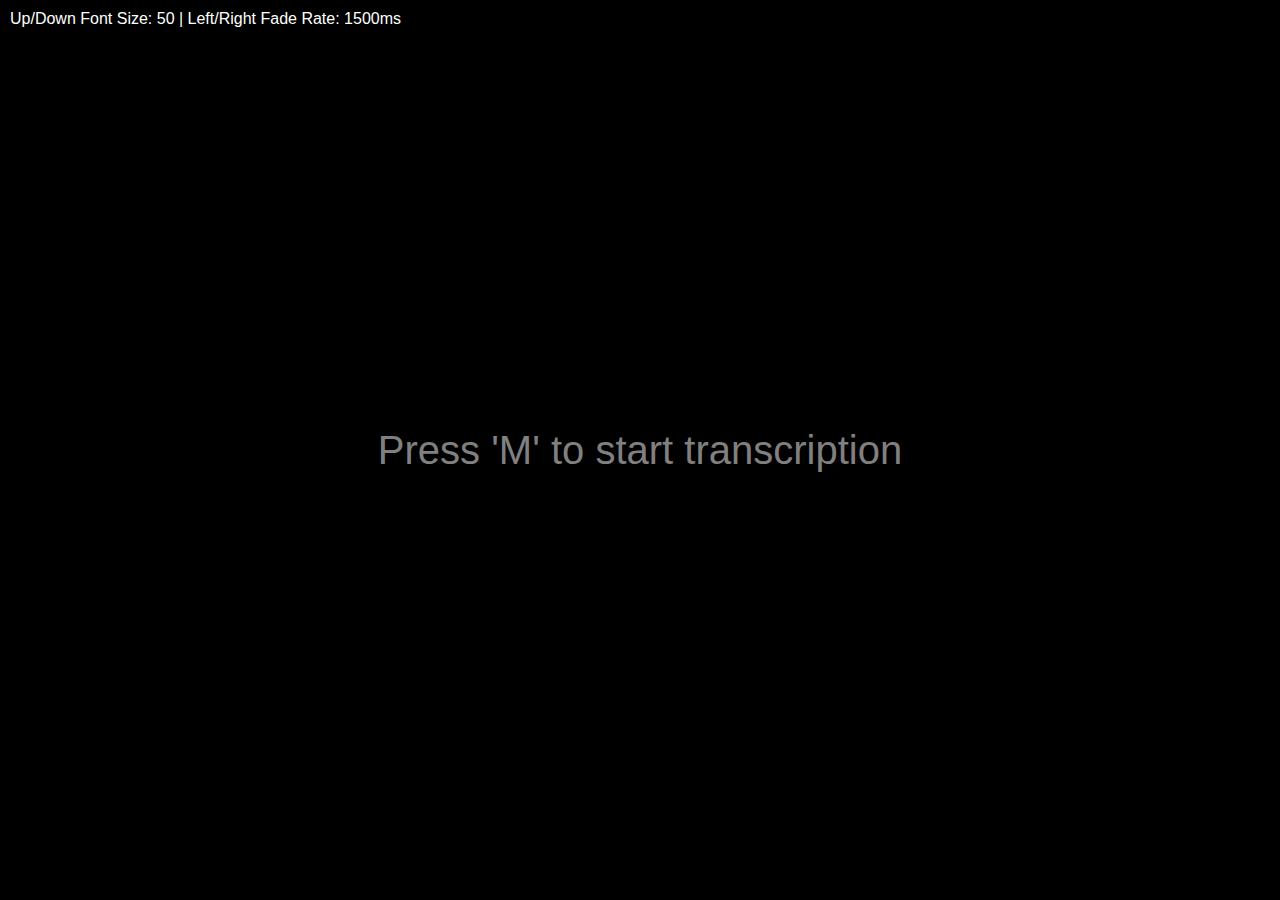
==== index.html @ d75ec576 "Update index.html" ====
<!DOCTYPE html>
<html lang="en">
<head>
    <meta charset="UTF-8">
    <meta name="viewport" content="width=device-width, initial-scale=1.0">
    <title>Voice Transcription Display</title>
    <style>
        body {
            margin: 0;
            padding: 0;
            background-color: black;
            color: white;
            font-family: Arial, sans-serif;
            display: flex;
            justify-content: center;
            align-items: center;
            height: 100vh;
            overflow: hidden;
        }

        #transcription {
            text-align: center;
            font-size: 50px;
            opacity: 0;
            transition: opacity 1s;
            word-wrap: break-word;
            max-width: 90vw;
        }

        #message {
            position: absolute;
            text-align: center;
            font-size: 40px;
            color: gray;
            opacity: 1;
            transition: opacity 1s;
        }

        #menu {
            position: absolute;
            top: 10px;
            left: 10px;
            font-size: 16px;
            opacity: 0;
            transition: opacity 1s;
        }

        .visible {
            opacity: 1 !important;
        }
    </style>
</head>
<body>
    <div id="menu">Up/Down Font Size: 50 | Left/Right Fade Rate: 1000ms</div>
    <div id="message">Press '<span id="start-transcription">M</span>' to start transcription</div>
    <div id="transcription"></div>

    <script>
        
///new code

        // Retrieve stored words and color from localStorage
const storedWords = localStorage.getItem('highlightedWords');
const storedColor = localStorage.getItem('highlightColor');

if (storedWords) {
    highlightedWords = JSON.parse(storedWords); // Parse and load stored words
}

if (storedColor) {
    highlightColor = storedColor; // Load stored color
}

        ///old code

        let highlightColor = 'red'; // Default highlight color

        // Listen for the 'b' key to prompt for color
window.addEventListener('keydown', (event) => {
    if (event.key.toLowerCase() === 'b') {
        const colorInput = prompt("Enter a color name or hex code for the highlights (e.g., 'red', '#ff0000'):");
        if (colorInput) {
            highlightColor = colorInput.trim(); // Update the highlight color
            localStorage.setItem('highlightColor', highlightColor); // Store in localStorage
        
        }
    }
});

///old code        

        let highlightedWords = []; // Array to store words to highlight

// Function to highlight specific words in the transcript
const highlightWords = (text) => {
    if (highlightedWords.length === 0) return text; // No words to highlight

    // Create a regex pattern from highlighted words
    const pattern = highlightedWords.map(word => `\\b${word}\\b`).join('|');
    const regex = new RegExp(pattern, 'gi'); // 'gi' for global and case-insensitive

    return text.replace(regex, (matched) => `<span style="color: ${highlightColor};">${matched}</span>`);
};

        // Listen for the 'c' key to prompt for words to highlight
window.addEventListener('keydown', (event) => {
    if (event.key.toLowerCase() === 'c') {
        const input = prompt("Enter a list of words to highlight (comma separated):");
        if (input) {
            highlightedWords = input.split(',').map(word => word.trim()); // Store words in the array
            localStorage.setItem('highlightedWords', JSON.stringify(highlightedWords)); // Store in localStorage
        }
    }
});


        document.addEventListener('visibilitychange', () => {
    if (document.visibilityState === 'visible') {
        if (isMuted) {
            toggleTranscription(); // Restart transcription if it was stopped
        }
    }
});

        let isMuted = true;
        let transcript = document.getElementById('transcription');
        let message = document.getElementById('message');
        let menu = document.getElementById('menu');
        let fontSize = 50;
        let fadeRate = 1500;
        let touchStartX = 0;
        let touchStartY = 0;

        const updateMenu = () => {
            menu.innerHTML = `Up/Down Font Size: ${fontSize} | Left/Right Fade Rate: ${fadeRate}ms`;
            menu.classList.add('visible');
            setTimeout(() => menu.classList.remove('visible'), 1000);
        };

        const fadeOutText = () => {
            transcript.style.transition = `opacity ${fadeRate}ms`;
            transcript.style.opacity = 0;
        };

        let isNewSentence = true;  // Flag to track if a new sentence is starting

        // Basic check for common question starters
        const isQuestion = (str) => {
            const questionWords = ['what', 'why', 'how', 'where', 'when', 'who', 'which'];
            const lowerStr = str.toLowerCase();
            return questionWords.some(word => lowerStr.startsWith(word));
        };

        const toSentenceCase = (str) => {
            return str.charAt(0).toUpperCase() + str.slice(1);
        };

        const formatText = (text) => {
            // Split into sentences for better handling
            let sentences = text.split('. ').filter(Boolean);
            let formattedText = sentences.map(sentence => {
                // Capitalize first letter and check for questions
                sentence = toSentenceCase(sentence.trim());
                if (isQuestion(sentence)) {
                    return sentence + '?';
                }
                return sentence + '.';
            });

            // Group sentences into paragraphs for better display
            let paragraphLength = 3;
            let paragraphs = [];
            for (let i = 0; i < formattedText.length; i += paragraphLength) {
                paragraphs.push(formattedText.slice(i, i + paragraphLength).join(' '));
            }

            return paragraphs.join('\n\n');  // Join paragraphs with double line breaks
        };

        const handleTranscription = (event) => {
            if (!isMuted) {
                let interimTranscript = '';  // String to hold interim results
                let finalTranscript = '';    // String to hold final results

                for (let i = event.resultIndex; i < event.results.length; i++) {
                    let transcriptText = event.results[i][0].transcript.trim();

                    if (event.results[i].isFinal) {
                        // For final results, apply sentence case to the first word
                        if (isNewSentence) {
                            transcriptText = toSentenceCase(transcriptText);
                        }

                        // Check if it's a question and format text
                        finalTranscript += transcriptText + '. ';
                        isNewSentence = true;
                    } else {
                        interimTranscript += transcriptText + ' ';
                        isNewSentence = false;
                    }
                }

                // Format the text for better readability
                let formattedText = formatText(finalTranscript + interimTranscript);
                ///new
                formattedText = highlightWords(formattedText); // Highlight specific words
                ///new
                transcript.innerHTML = formattedText;
                transcript.style.fontSize = `${fontSize}px`;
                transcript.style.opacity = 1;
                clearTimeout(fadeOutTimeout);
                fadeOutTimeout = setTimeout(fadeOutText, 1000);
            }
        };

        const recognition = new (window.SpeechRecognition || window.webkitSpeechRecognition)();
        recognition.continuous = true;
        recognition.interimResults = true;
        recognition.onresult = handleTranscription;

        let fadeOutTimeout;

        const toggleTranscription = () => {
            isMuted = !isMuted;
            if (!isMuted) {
                recognition.start();
                transcript.innerHTML = 'Listening...';
                message.style.opacity = 0;
            } else {
                recognition.stop();
                transcript.innerHTML = '';
                message.innerHTML = "Press 'M' to start transcription";
                message.style.opacity = 1;
            }
        };

        document.getElementById('start-transcription').addEventListener('click', toggleTranscription);

        window.addEventListener('keydown', (event) => {
    if (event.key.toLowerCase() === 'm') {
        toggleTranscription();
    }

    if (event.key === 'ArrowUp') {
        fontSize += 2;
        updateMenu();
    }

    if (event.key === 'ArrowDown') {
        fontSize = Math.max(10, fontSize - 2); // Ensure font size doesn't go too small
        updateMenu();
    }

    if (event.key === 'ArrowRight') {
        fadeRate += 100;
        updateMenu();
    }

    if (event.key === 'ArrowLeft') {
        fadeRate = Math.max(500, fadeRate - 100); // Ensure fade rate doesn't go below 500ms
        updateMenu();
    }
});


        window.addEventListener('touchstart', (event) => {
            touchStartX = event.touches[0].clientX;
            touchStartY = event.touches[0].clientY;
        });

        window.addEventListener('touchmove', (event) => {
            const touchEndX = event.touches[0].clientX;
            const touchEndY = event.touches[0].clientY;
            const diffX = touchEndX - touchStartX;
            const diffY = touchEndY - touchStartY;

            if (Math.abs(diffY) > Math.abs(diffX)) {
                if (diffY < 0) {
                    fontSize += 2;
                } else {
                    fontSize -= 2;
                }
                updateMenu();
            }

            if (Math.abs(diffX) > Math.abs(diffY)) {
                if (diffX < 0) {
                    fadeRate = Math.max(500, fadeRate - 100);
                } else {
                    fadeRate += 100;
                }
                updateMenu();
            }
        });

        updateMenu();
    </script>
</body>
</html>
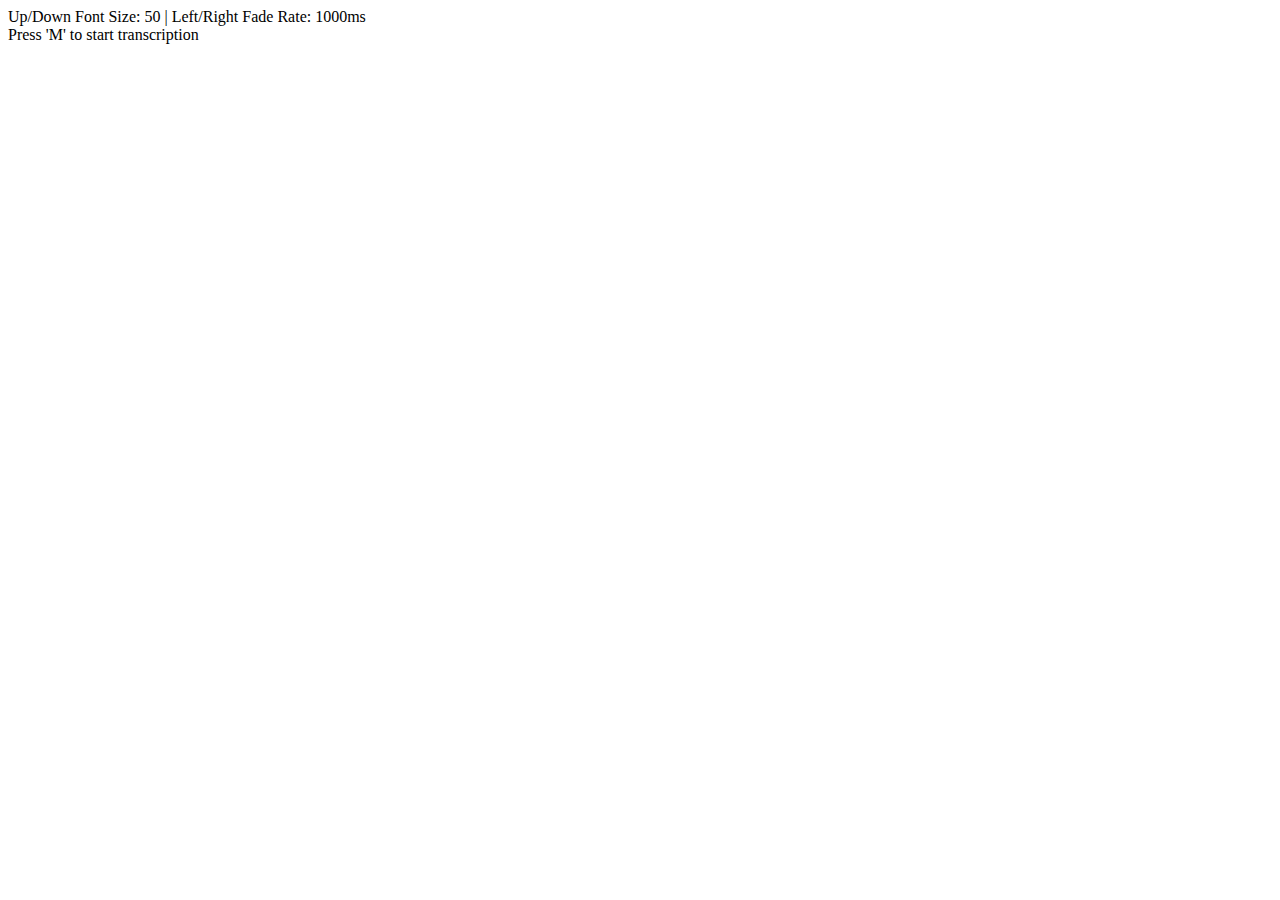
==== commit e40eb381: "Create index.html" ====
--- a/index.html
+++ b/index.html
@@ -4,296 +4,13 @@
     <meta charset="UTF-8">
     <meta name="viewport" content="width=device-width, initial-scale=1.0">
     <title>Voice Transcription Display</title>
-    <style>
-        body {
-            margin: 0;
-            padding: 0;
-            background-color: black;
-            color: white;
-            font-family: Arial, sans-serif;
-            display: flex;
-            justify-content: center;
-            align-items: center;
-            height: 100vh;
-            overflow: hidden;
-        }
-
-        #transcription {
-            text-align: center;
-            font-size: 50px;
-            opacity: 0;
-            transition: opacity 1s;
-            word-wrap: break-word;
-            max-width: 90vw;
-        }
-
-        #message {
-            position: absolute;
-            text-align: center;
-            font-size: 40px;
-            color: gray;
-            opacity: 1;
-            transition: opacity 1s;
-        }
-
-        #menu {
-            position: absolute;
-            top: 10px;
-            left: 10px;
-            font-size: 16px;
-            opacity: 0;
-            transition: opacity 1s;
-        }
-
-        .visible {
-            opacity: 1 !important;
-        }
-    </style>
+    <link rel="stylesheet" href="styles.css">
 </head>
 <body>
     <div id="menu">Up/Down Font Size: 50 | Left/Right Fade Rate: 1000ms</div>
     <div id="message">Press '<span id="start-transcription">M</span>' to start transcription</div>
     <div id="transcription"></div>
 
-    <script>
-        
-///new code
-
-        // Retrieve stored words and color from localStorage
-const storedWords = localStorage.getItem('highlightedWords');
-const storedColor = localStorage.getItem('highlightColor');
-
-if (storedWords) {
-    highlightedWords = JSON.parse(storedWords); // Parse and load stored words
-}
-
-if (storedColor) {
-    highlightColor = storedColor; // Load stored color
-}
-
-        ///old code
-
-        let highlightColor = 'red'; // Default highlight color
-
-        // Listen for the 'b' key to prompt for color
-window.addEventListener('keydown', (event) => {
-    if (event.key.toLowerCase() === 'b') {
-        const colorInput = prompt("Enter a color name or hex code for the highlights (e.g., 'red', '#ff0000'):");
-        if (colorInput) {
-            highlightColor = colorInput.trim(); // Update the highlight color
-            localStorage.setItem('highlightColor', highlightColor); // Store in localStorage
-        
-        }
-    }
-});
-
-///old code        
-
-        let highlightedWords = []; // Array to store words to highlight
-
-// Function to highlight specific words in the transcript
-const highlightWords = (text) => {
-    if (highlightedWords.length === 0) return text; // No words to highlight
-
-    // Create a regex pattern from highlighted words
-    const pattern = highlightedWords.map(word => `\\b${word}\\b`).join('|');
-    const regex = new RegExp(pattern, 'gi'); // 'gi' for global and case-insensitive
-
-    return text.replace(regex, (matched) => `<span style="color: ${highlightColor};">${matched}</span>`);
-};
-
-        // Listen for the 'c' key to prompt for words to highlight
-window.addEventListener('keydown', (event) => {
-    if (event.key.toLowerCase() === 'c') {
-        const input = prompt("Enter a list of words to highlight (comma separated):");
-        if (input) {
-            highlightedWords = input.split(',').map(word => word.trim()); // Store words in the array
-            localStorage.setItem('highlightedWords', JSON.stringify(highlightedWords)); // Store in localStorage
-        }
-    }
-});
-
-
-        document.addEventListener('visibilitychange', () => {
-    if (document.visibilityState === 'visible') {
-        if (isMuted) {
-            toggleTranscription(); // Restart transcription if it was stopped
-        }
-    }
-});
-
-        let isMuted = true;
-        let transcript = document.getElementById('transcription');
-        let message = document.getElementById('message');
-        let menu = document.getElementById('menu');
-        let fontSize = 50;
-        let fadeRate = 1500;
-        let touchStartX = 0;
-        let touchStartY = 0;
-
-        const updateMenu = () => {
-            menu.innerHTML = `Up/Down Font Size: ${fontSize} | Left/Right Fade Rate: ${fadeRate}ms`;
-            menu.classList.add('visible');
-            setTimeout(() => menu.classList.remove('visible'), 1000);
-        };
-
-        const fadeOutText = () => {
-            transcript.style.transition = `opacity ${fadeRate}ms`;
-            transcript.style.opacity = 0;
-        };
-
-        let isNewSentence = true;  // Flag to track if a new sentence is starting
-
-        // Basic check for common question starters
-        const isQuestion = (str) => {
-            const questionWords = ['what', 'why', 'how', 'where', 'when', 'who', 'which'];
-            const lowerStr = str.toLowerCase();
-            return questionWords.some(word => lowerStr.startsWith(word));
-        };
-
-        const toSentenceCase = (str) => {
-            return str.charAt(0).toUpperCase() + str.slice(1);
-        };
-
-        const formatText = (text) => {
-            // Split into sentences for better handling
-            let sentences = text.split('. ').filter(Boolean);
-            let formattedText = sentences.map(sentence => {
-                // Capitalize first letter and check for questions
-                sentence = toSentenceCase(sentence.trim());
-                if (isQuestion(sentence)) {
-                    return sentence + '?';
-                }
-                return sentence + '.';
-            });
-
-            // Group sentences into paragraphs for better display
-            let paragraphLength = 3;
-            let paragraphs = [];
-            for (let i = 0; i < formattedText.length; i += paragraphLength) {
-                paragraphs.push(formattedText.slice(i, i + paragraphLength).join(' '));
-            }
-
-            return paragraphs.join('\n\n');  // Join paragraphs with double line breaks
-        };
-
-        const handleTranscription = (event) => {
-            if (!isMuted) {
-                let interimTranscript = '';  // String to hold interim results
-                let finalTranscript = '';    // String to hold final results
-
-                for (let i = event.resultIndex; i < event.results.length; i++) {
-                    let transcriptText = event.results[i][0].transcript.trim();
-
-                    if (event.results[i].isFinal) {
-                        // For final results, apply sentence case to the first word
-                        if (isNewSentence) {
-                            transcriptText = toSentenceCase(transcriptText);
-                        }
-
-                        // Check if it's a question and format text
-                        finalTranscript += transcriptText + '. ';
-                        isNewSentence = true;
-                    } else {
-                        interimTranscript += transcriptText + ' ';
-                        isNewSentence = false;
-                    }
-                }
-
-                // Format the text for better readability
-                let formattedText = formatText(finalTranscript + interimTranscript);
-                ///new
-                formattedText = highlightWords(formattedText); // Highlight specific words
-                ///new
-                transcript.innerHTML = formattedText;
-                transcript.style.fontSize = `${fontSize}px`;
-                transcript.style.opacity = 1;
-                clearTimeout(fadeOutTimeout);
-                fadeOutTimeout = setTimeout(fadeOutText, 1000);
-            }
-        };
-
-        const recognition = new (window.SpeechRecognition || window.webkitSpeechRecognition)();
-        recognition.continuous = true;
-        recognition.interimResults = true;
-        recognition.onresult = handleTranscription;
-
-        let fadeOutTimeout;
-
-        const toggleTranscription = () => {
-            isMuted = !isMuted;
-            if (!isMuted) {
-                recognition.start();
-                transcript.innerHTML = 'Listening...';
-                message.style.opacity = 0;
-            } else {
-                recognition.stop();
-                transcript.innerHTML = '';
-                message.innerHTML = "Press 'M' to start transcription";
-                message.style.opacity = 1;
-            }
-        };
-
-        document.getElementById('start-transcription').addEventListener('click', toggleTranscription);
-
-        window.addEventListener('keydown', (event) => {
-    if (event.key.toLowerCase() === 'm') {
-        toggleTranscription();
-    }
-
-    if (event.key === 'ArrowUp') {
-        fontSize += 2;
-        updateMenu();
-    }
-
-    if (event.key === 'ArrowDown') {
-        fontSize = Math.max(10, fontSize - 2); // Ensure font size doesn't go too small
-        updateMenu();
-    }
-
-    if (event.key === 'ArrowRight') {
-        fadeRate += 100;
-        updateMenu();
-    }
-
-    if (event.key === 'ArrowLeft') {
-        fadeRate = Math.max(500, fadeRate - 100); // Ensure fade rate doesn't go below 500ms
-        updateMenu();
-    }
-});
-
-
-        window.addEventListener('touchstart', (event) => {
-            touchStartX = event.touches[0].clientX;
-            touchStartY = event.touches[0].clientY;
-        });
-
-        window.addEventListener('touchmove', (event) => {
-            const touchEndX = event.touches[0].clientX;
-            const touchEndY = event.touches[0].clientY;
-            const diffX = touchEndX - touchStartX;
-            const diffY = touchEndY - touchStartY;
-
-            if (Math.abs(diffY) > Math.abs(diffX)) {
-                if (diffY < 0) {
-                    fontSize += 2;
-                } else {
-                    fontSize -= 2;
-                }
-                updateMenu();
-            }
-
-            if (Math.abs(diffX) > Math.abs(diffY)) {
-                if (diffX < 0) {
-                    fadeRate = Math.max(500, fadeRate - 100);
-                } else {
-                    fadeRate += 100;
-                }
-                updateMenu();
-            }
-        });
-
-        updateMenu();
-    </script>
+    <script src="scripts.js"></script>
 </body>
 </html>
--- a/styles.css
+++ b/styles.css
@@ -0,0 +1,15 @@
+#transcription-container {
+  text-align: center;
+  font-size: 50px;
+  color: white;
+  background-color: black;
+  height: 100vh;
+  display: flex;
+  justify-content: center;
+  align-items: center;
+}
+
+#transcription {
+  margin: 0;
+  padding: 0;
+}
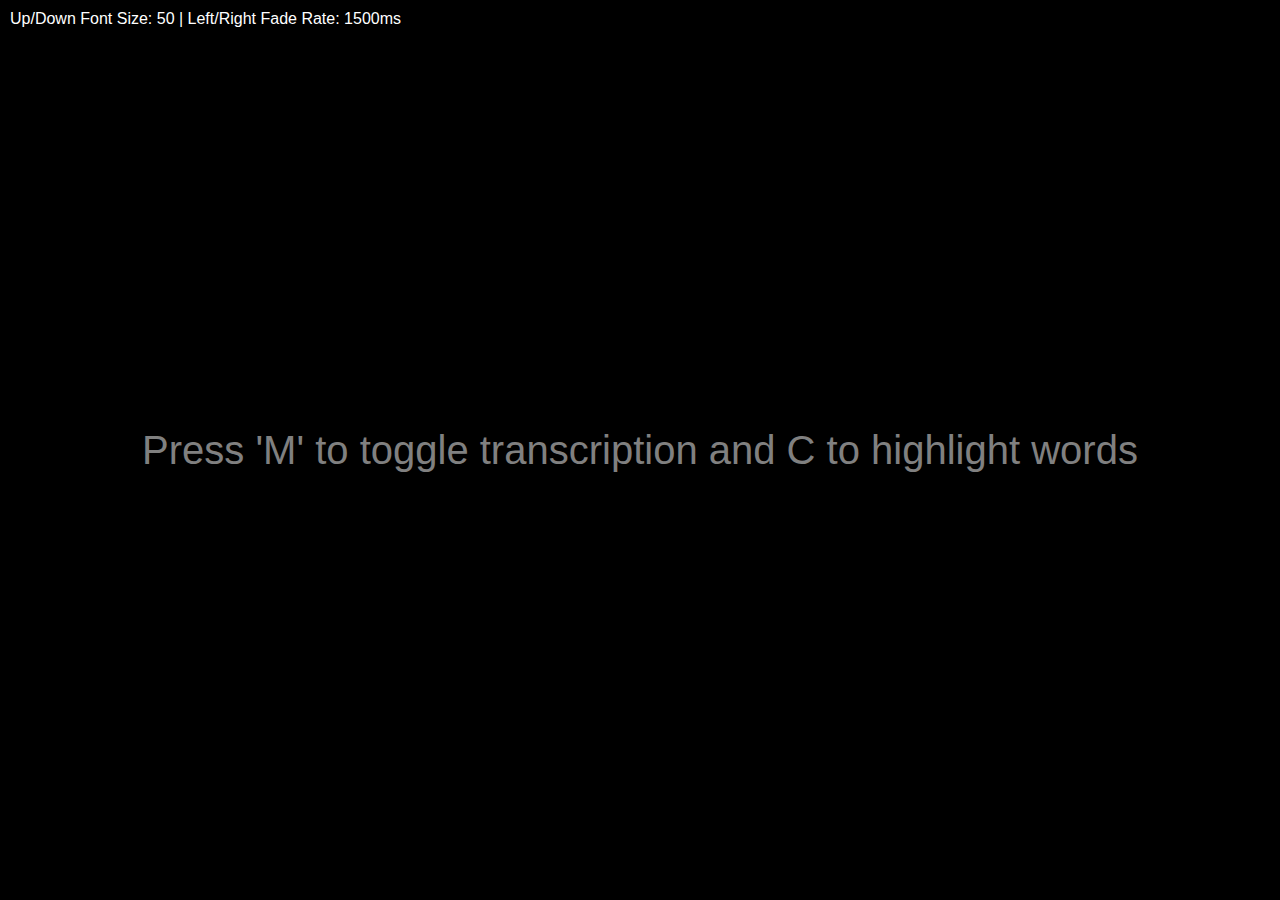
==== commit 12ab972f: "Update index.html" ====
--- a/index.html
+++ b/index.html
@@ -8,7 +8,7 @@
 </head>
 <body>
     <div id="menu">Up/Down Font Size: 50 | Left/Right Fade Rate: 1000ms</div>
-    <div id="message">Press '<span id="start-transcription">M</span>' to start transcription</div>
+    <div id="message">Press '<span id="start-transcription">M</span>' to toggle transcription and C to highlight words</div>
     <div id="transcription"></div>
 
     <script src="scripts.js"></script>
--- a/styles.css
+++ b/styles.css
@@ -1,15 +1,44 @@
-#transcription-container {
-  text-align: center;
-  font-size: 50px;
-  color: white;
-  background-color: black;
-  height: 100vh;
-  display: flex;
-  justify-content: center;
-  align-items: center;
+body {
+    margin: 0;
+    padding: 0;
+    background-color: black;
+    color: white;
+    font-family: Arial, sans-serif;
+    display: flex;
+    justify-content: center;
+    align-items: center;
+    height: 100vh;
+    overflow: hidden;
 }
 
 #transcription {
-  margin: 0;
-  padding: 0;
+    text-align: center;
+    font-size: 50px;
+    opacity: 0;
+    transition: opacity 1s;
+    word-wrap: break-word;
+    max-width: 90vw;
 }
+
+#message {
+    position: absolute;
+    text-align: center;
+    font-size: 40px;
+    color: gray;
+    opacity: 1;
+    transition: opacity 1s;
+}
+
+#menu {
+    position: absolute;
+    top: 10px;
+    left: 10px;
+    font-size: 16px;
+    opacity: 0;
+    transition: opacity 1s;
+    color: white; /* Ensure readability */
+}
+
+.visible {
+    opacity: 1 !important;
+}
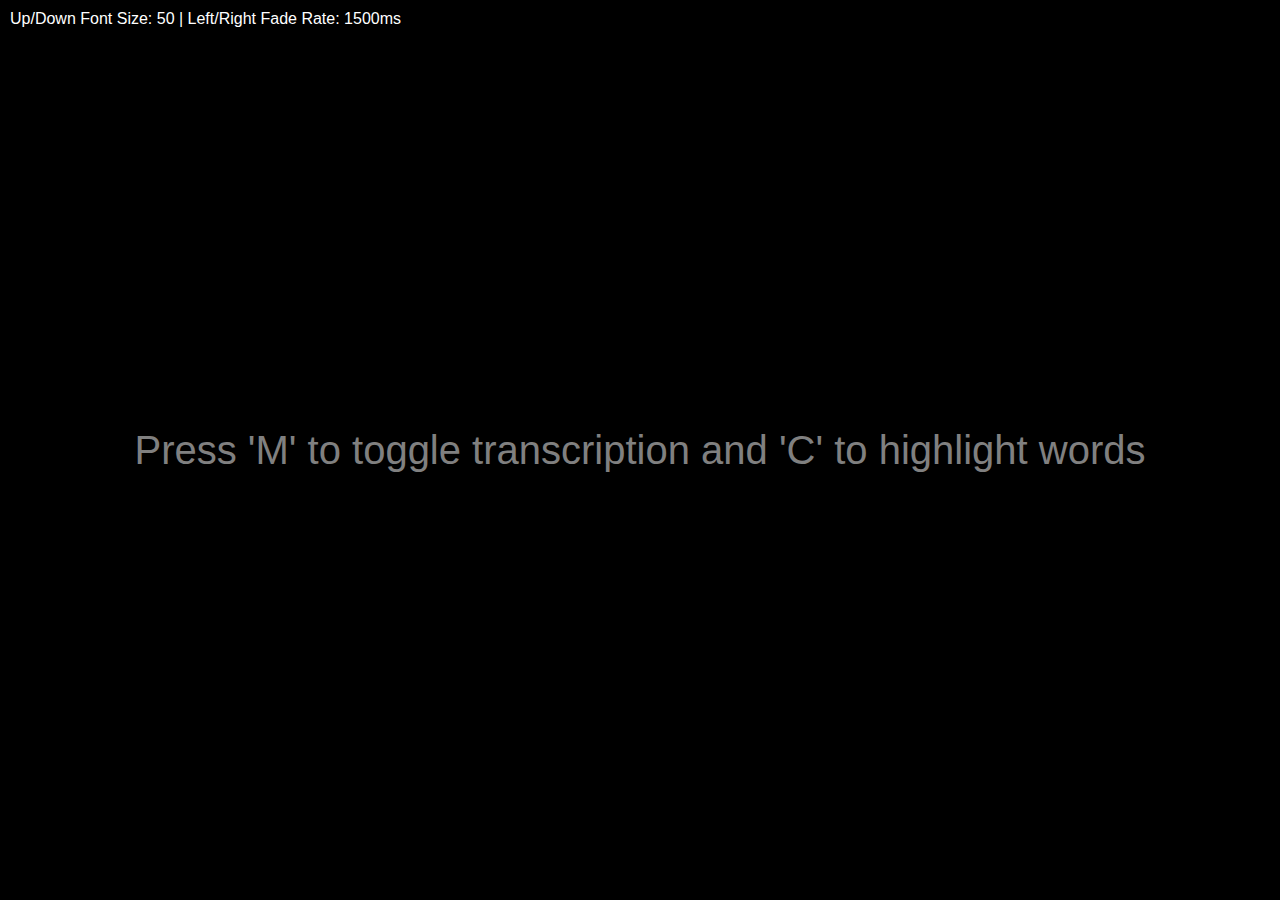
==== commit 73adc161: "Update index.html" ====
--- a/index.html
+++ b/index.html
@@ -8,7 +8,7 @@
 </head>
 <body>
     <div id="menu">Up/Down Font Size: 50 | Left/Right Fade Rate: 1000ms</div>
-    <div id="message">Press '<span id="start-transcription">M</span>' to toggle transcription and C to highlight words</div>
+    <div id="message">Press '<span id="start-transcription">M</span>' to toggle transcription and 'C' to highlight words</div>
     <div id="transcription"></div>
 
     <script src="scripts.js"></script>
